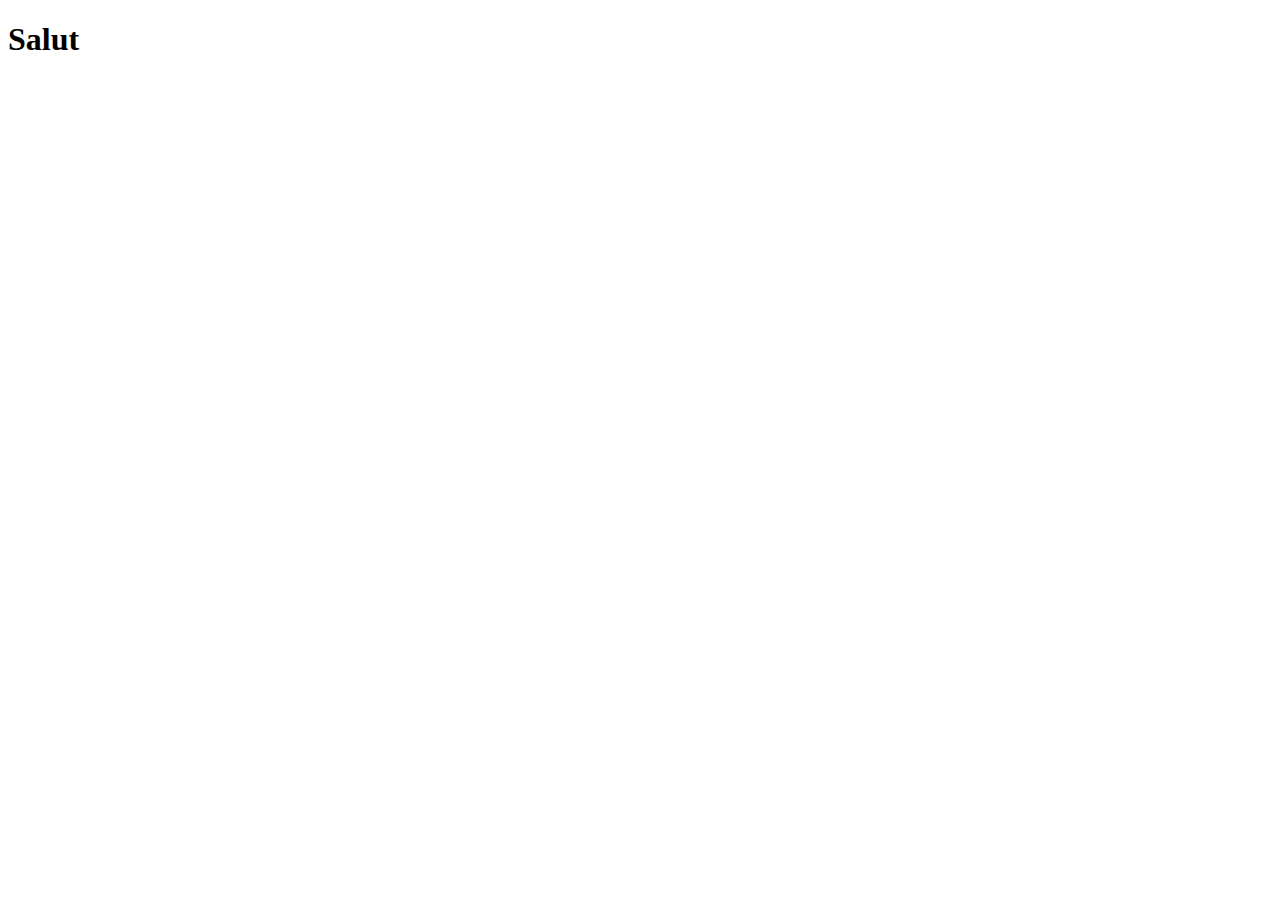
==== index.html @ 65a765b7 "Create index.html" ====
<!DOCTYPE html>
<html lang="en">
<head>
    <meta charset="UTF-8">
    <meta name="viewport" content="width=device-width, initial-scale=1.0">
    <title>Document</title>
</head>
<body>
    <h1>Salut</h1>
</body>
</html>
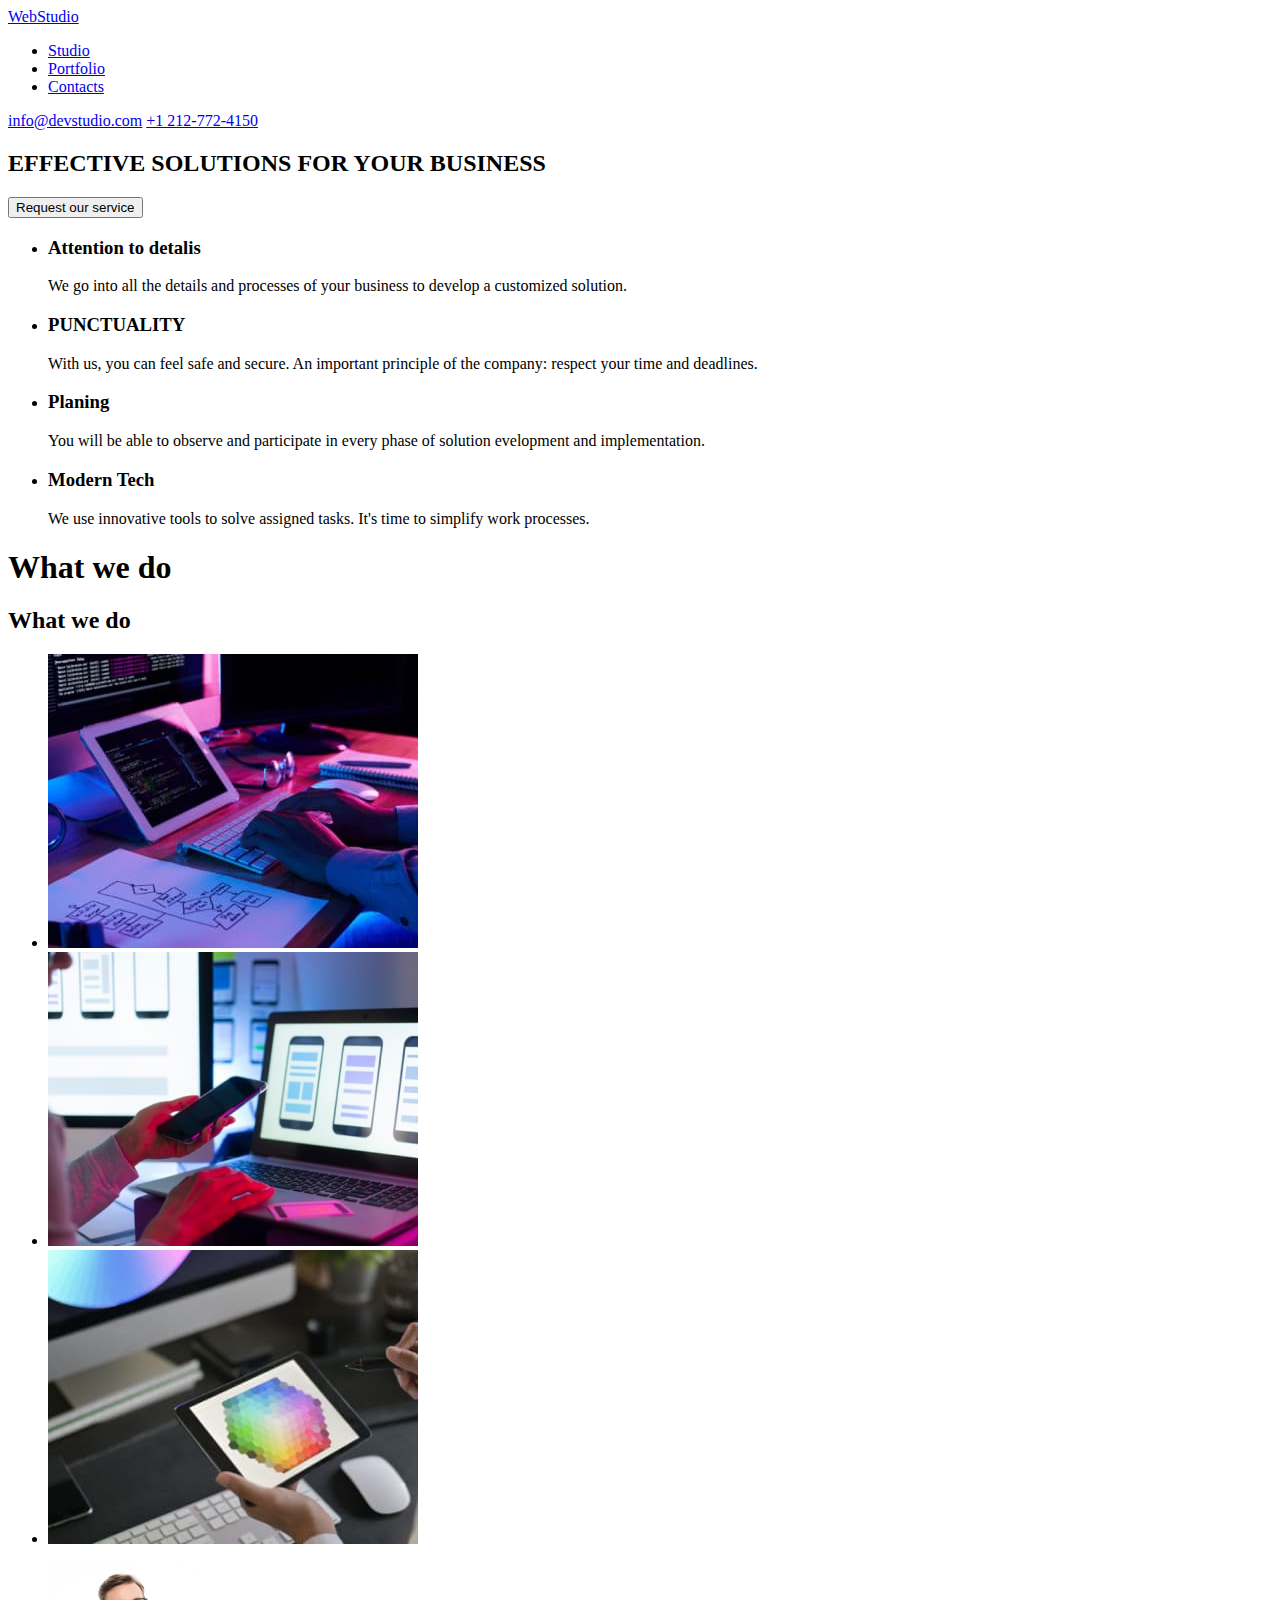
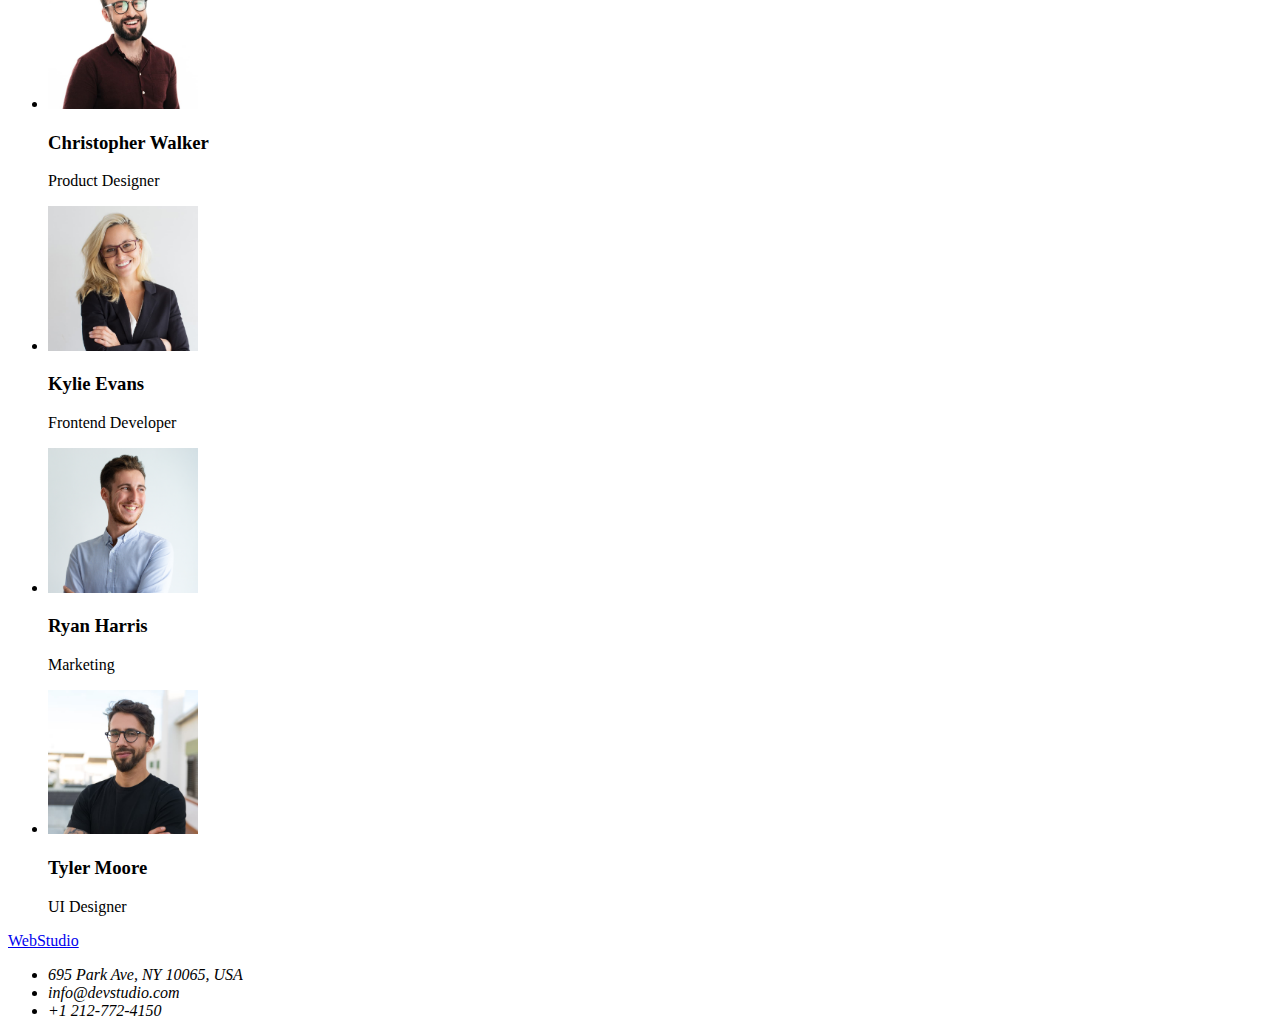
==== commit 6d25db15: "summary" ====
--- a/index.html
+++ b/index.html
@@ -6,6 +6,100 @@
     <title>Document</title>
 </head>
 <body>
-    <h1>Salut</h1>
+    <a href="#">WebStudio</a>
+    <header>
+    <ul>
+        <li><a href="#">Studio</a></li>
+        <li><a href="#">Portfolio</a></li>
+        <li><a href="#">Contacts</a></li>
+    </ul>
+    <nav>
+        <a href="#">info@devstudio.com</a>
+        <a href="tel:+1212-772-4150">+1 212-772-4150</a>
+    </nav>
+</header>
+    <main>
+        <section>
+            <h2>EFFECTIVE SOLUTIONS FOR YOUR BUSINESS</h2>
+            <button>Request our service</button>
+        </section>
+<section>
+    <ul>
+    <li><h3>Attention to detalis</h3>
+    <p>
+        We go into all the details and processes 
+        of your business to develop a 
+        customized solution.
+    </p>
+</li>
+    
+<li><h3>PUNCTUALITY</h3>
+    <p>
+        With us, you can feel safe and secure. 
+        An important principle of the company: 
+        respect your time and deadlines.
+    </p>
+</li>
+    <li><h3>Planing</h3>
+    <p>
+        You will be able to observe and participate 
+        in every phase of solution 
+        evelopment and implementation.
+    </p>
+</li>
+    <li><h3>Modern Tech</h3>
+    <p>
+        We use innovative tools to solve assigned tasks. 
+        It's time to simplify work processes.
+    
+    </p>
+</li>
+</ul>
+</section>
+<section>
+    <h1>What we do</h1>
+    <h2>What we do</h2>
+        <ul>
+          <li><img src="./images/img1.jpg" alt="coder" /></li>
+          <li><img src="./images/img2.jpg" alt="phone guy" /></li>
+          <li><img src="./images/img3.jpg" alt="rainbow" /></li>
+        </ul>
+</section>
+<section>
+    <ul>
+        <li>
+          <img src="./images/img4.jpg" alt="walker" width="150" />
+          <h3>Christopher Walker</h3>
+          <p>Product Designer</p>
+        </li>
+        <li>
+          <img src="./images/img5.jpg" alt="Evans" width="150" />
+          <h3>Kylie Evans</h3>
+          <p>Frontend Developer</p>
+        </li>
+        <li>
+          <img src="./images/img6.jpg" alt="Harris" width="150" />
+          <h3>Ryan Harris</h3>
+          <p>Marketing</p>
+        </li>
+        <li>
+          <img src="./images/img7.jpg" alt="Moore" width="150" />
+          <h3>Tyler Moore</h3>
+          <p>UI Designer</p>
+        </li>
+      </ul>
+</section>
+<footer>
+    <a href="#">WebStudio</a>
+    <address>
+      <ul>
+        <li>695 Park Ave, NY 10065, USA</li>
+        <li>info@devstudio.com</li>
+        <li>+1 212-772-4150</li>
+      </ul>
+    </address>
+  </footer>
+
+    </main>
 </body>
 </html>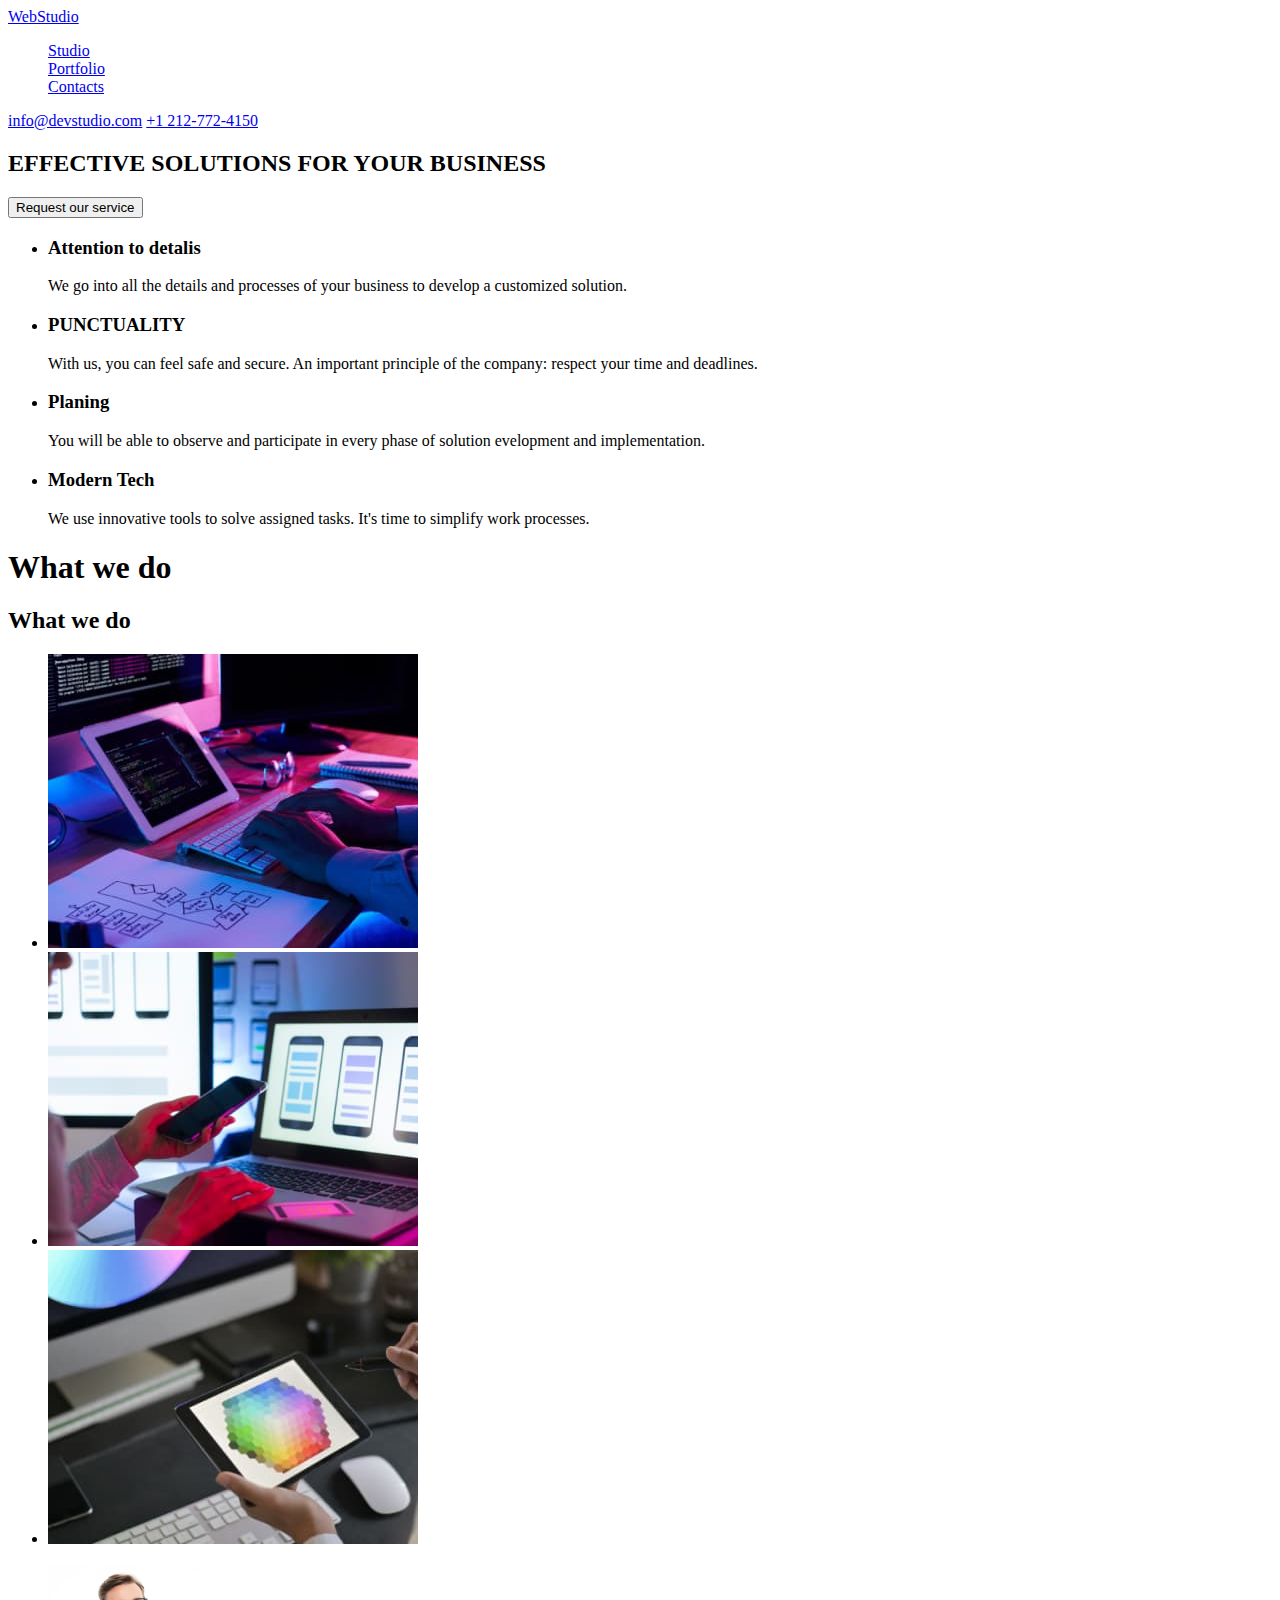
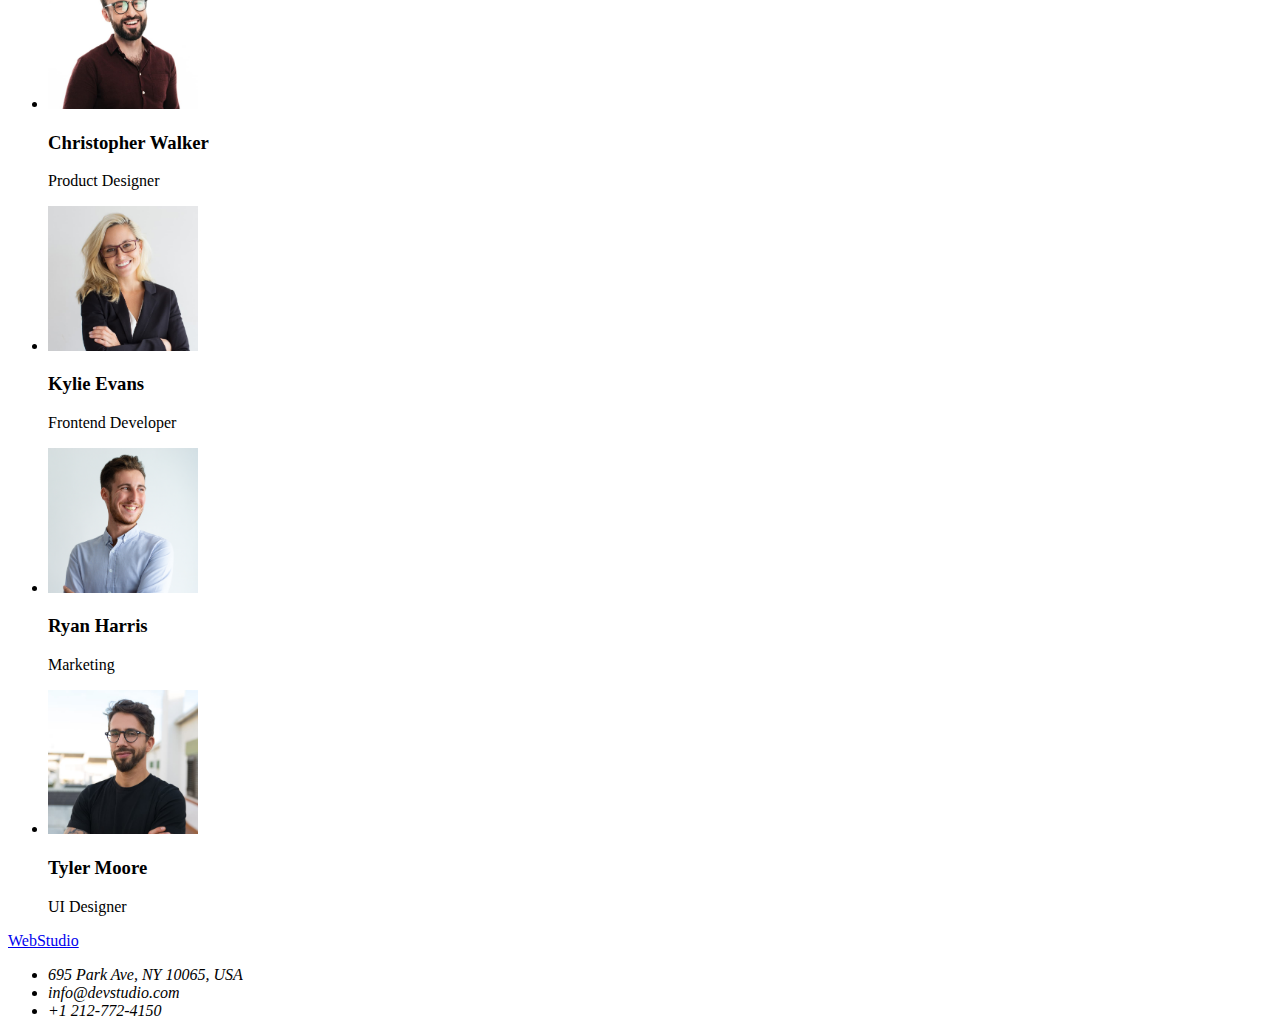
==== commit cde01784: "tutorial" ====
--- a/index.html
+++ b/index.html
@@ -4,10 +4,16 @@
     <meta charset="UTF-8">
     <meta name="viewport" content="width=device-width, initial-scale=1.0">
     <title>Document</title>
+    <link rel="preconnect" href="https://fonts.googleapis.com">
+<link rel="preconnect" href="https://fonts.gstatic.com" crossorigin>
+<link href="https://fonts.googleapis.com/css2?family=
+Raleway:wght@700&family=Roboto:ital,wght@0,400;0,500;0,900;1,700
+&display=swap" rel="stylesheet">
+<link rel="stylesheet" href="css/style.css">
 </head>
 <body>
     <a href="#">WebStudio</a>
-    <header>
+    <header class="main-header">
     <ul>
         <li><a href="#">Studio</a></li>
         <li><a href="#">Portfolio</a></li>
--- a/css/style.css
+++ b/css/style.css
@@ -0,0 +1,3 @@
+.main-header{
+    color: #FFFFFF;
+}